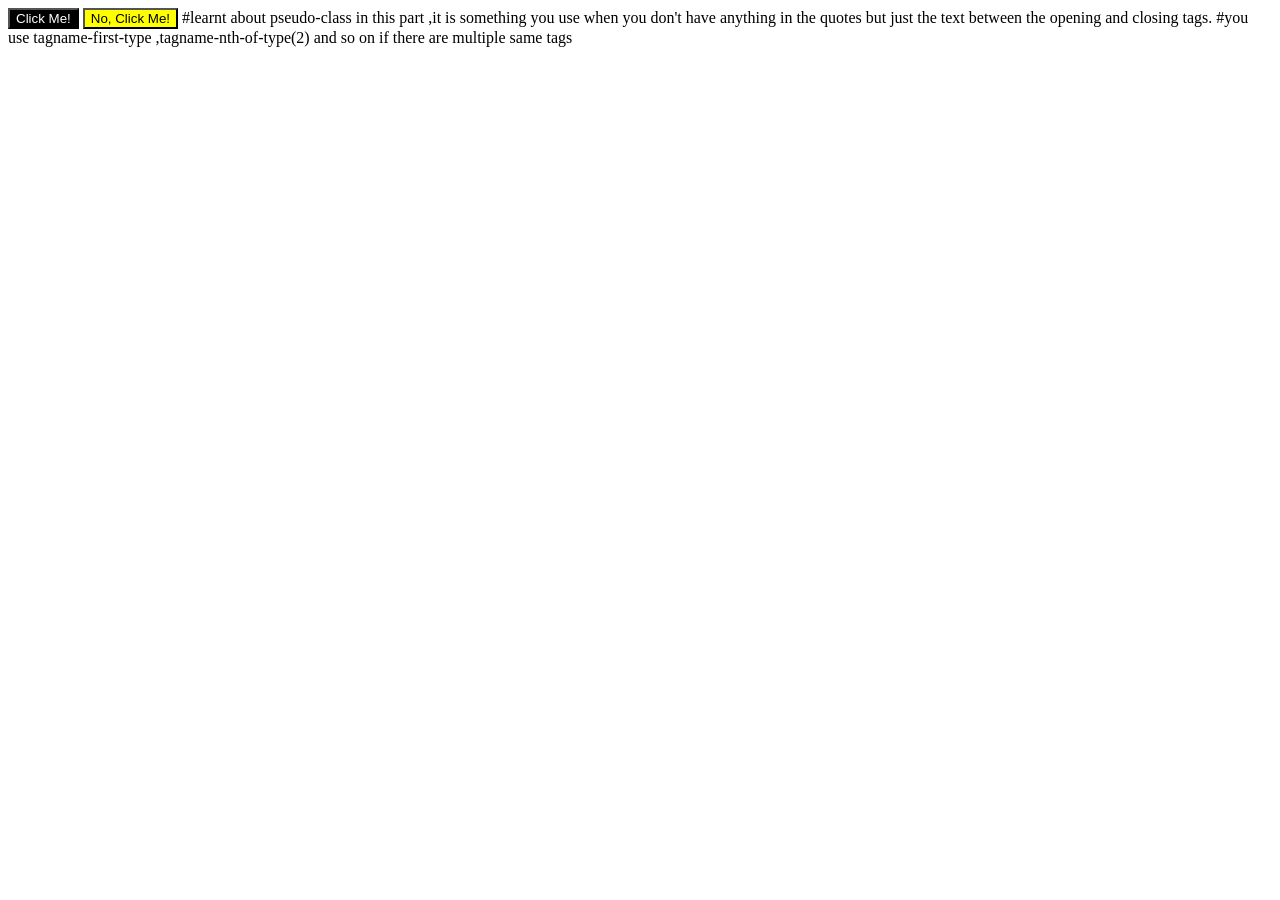
==== foundations/intro-to-css/03-grouping-selectors/index.html @ 1773d8b2 "add grouping selectors and learnt about pseudo-class" ====
<!DOCTYPE html>
<html lang="en">
  <head>
    <meta charset="UTF-8">
    <meta http-equiv="X-UA-Compatible" content="IE=edge">
    <meta name="viewport" content="width=device-width, initial-scale=1.0">
    <title>Grouping Selectors</title>
    <link rel="stylesheet" href="style.css">
  </head>
  <body>
    <button>Click Me!</button>
    <button>No, Click Me!</button>
  </body>
</html>
#learnt about pseudo-class in this part ,it is something you use when you don't have anything in the quotes but just the text between the opening and closing tags.
#you use tagname-first-type ,tagname-nth-of-type(2) and so on if there are multiple same tags
---- foundations/intro-to-css/03-grouping-selectors/style.css ----
button{
    background-color:white;
}
button:first-of-type{
                      background-color:black;
                      color:white;
}
button:nth-of-type(2){
                       background-color:yellow;
                       color:black; 
}
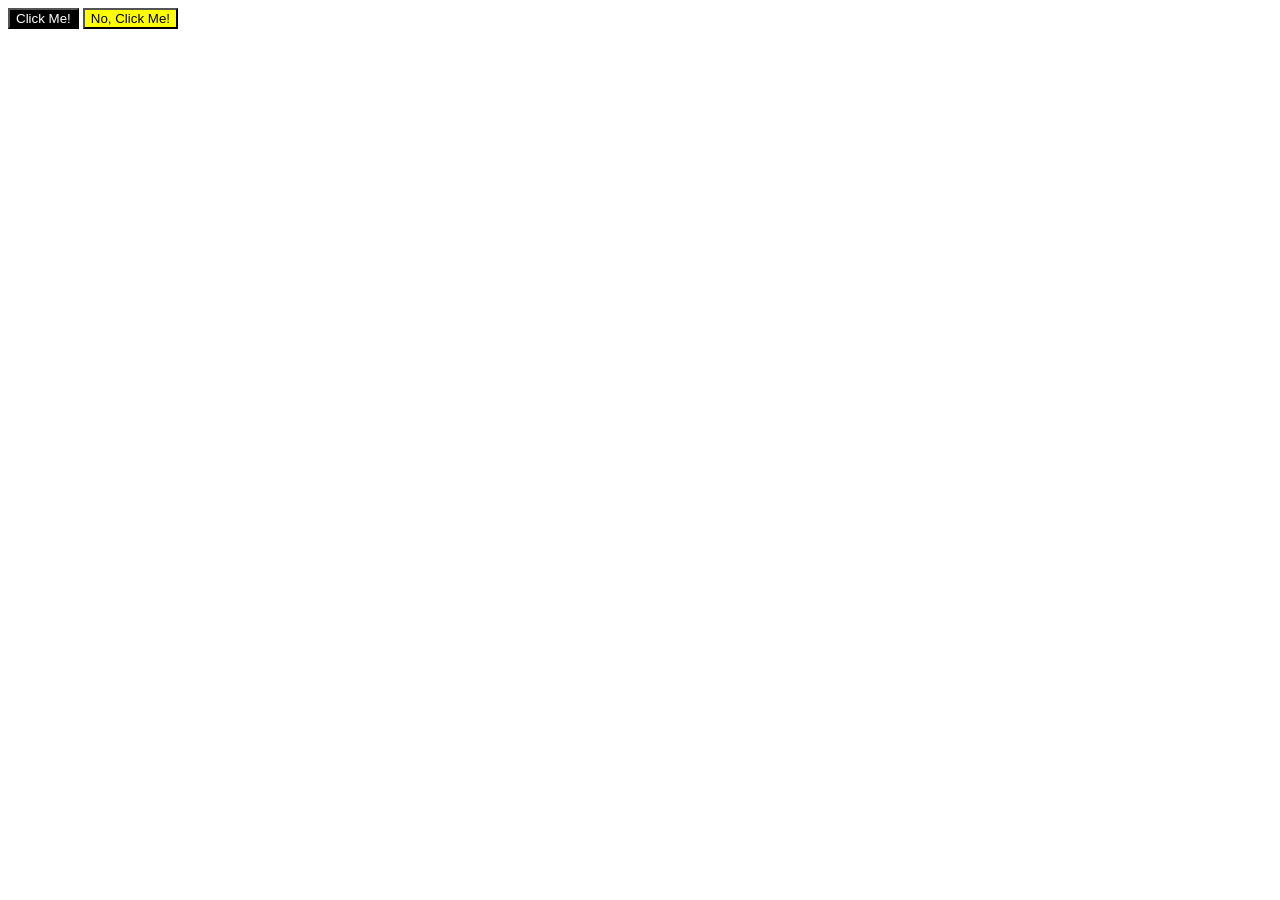
==== commit cdfd4869: "add chaining-selectors" ====
--- a/foundations/intro-to-css/03-grouping-selectors/index.html
+++ b/foundations/intro-to-css/03-grouping-selectors/index.html
@@ -12,5 +12,3 @@
     <button>No, Click Me!</button>
   </body>
 </html>
-#learnt about pseudo-class in this part ,it is something you use when you don't have anything in the quotes but just the text between the opening and closing tags.
-#you use tagname-first-type ,tagname-nth-of-type(2) and so on if there are multiple same tags
